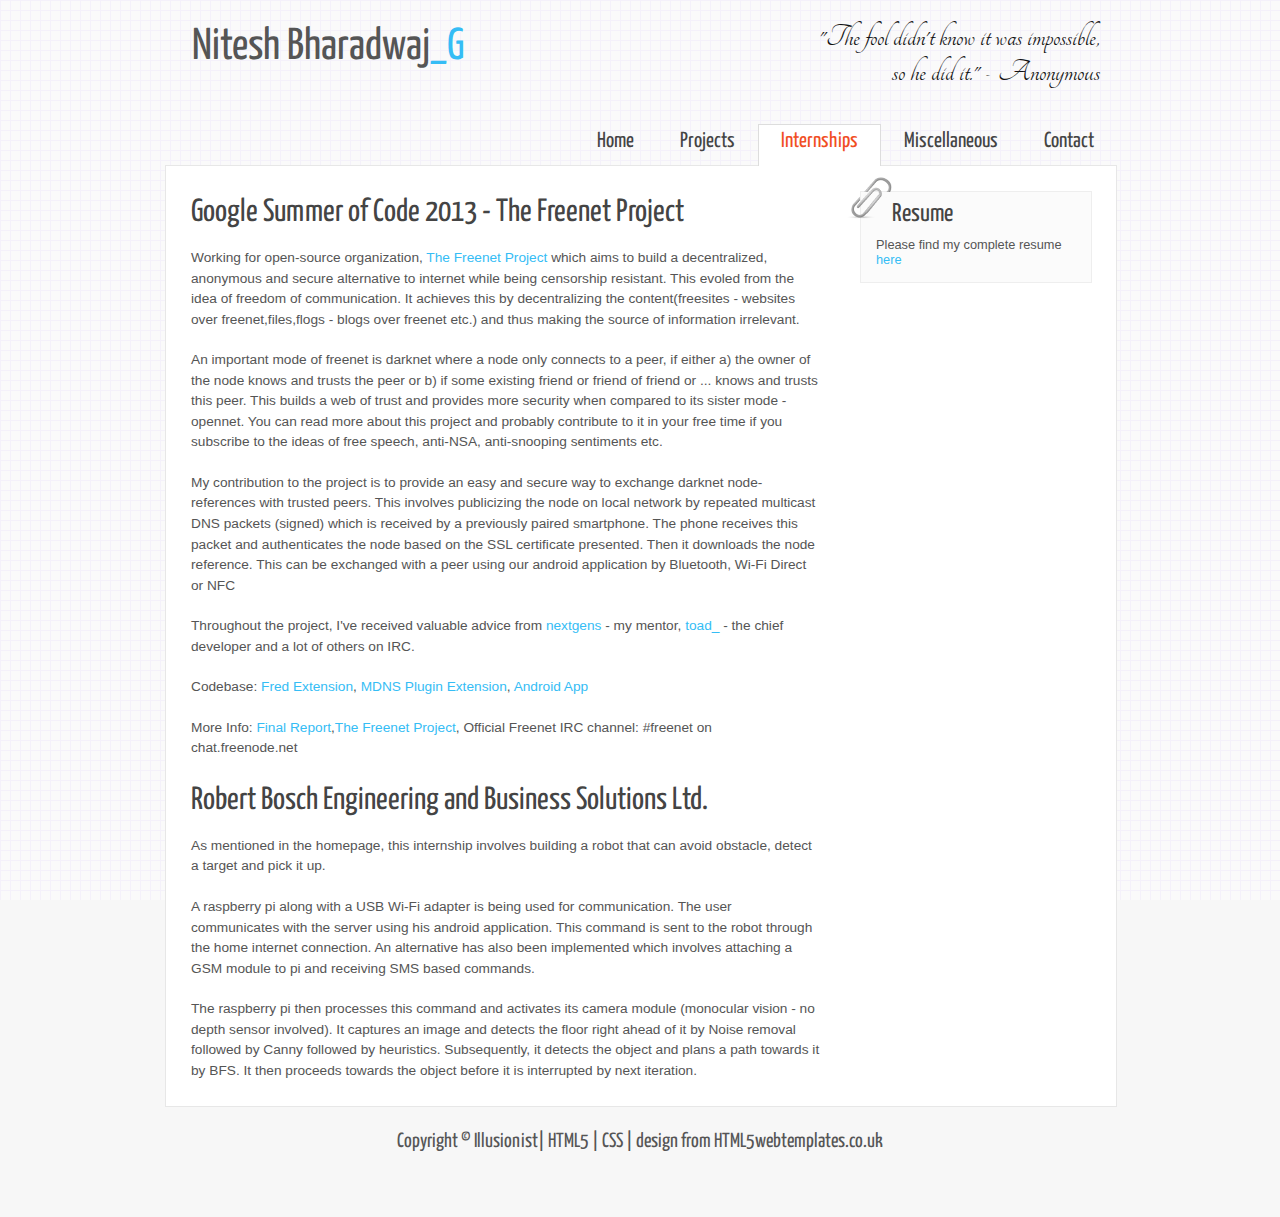
==== internships.html @ 34b4c1fd "Starting Off" ====
<!DOCTYPE HTML>
<html>

<head>
  <title>Nitesh Bharadwaj</title>
  <meta name="description" content="website description" />
  <meta name="keywords" content="website keywords, website keywords" />
  <meta http-equiv="content-type" content="text/html; charset=windows-1252" />
  <link rel="stylesheet" type="text/css" href="http://fonts.googleapis.com/css?family=Tangerine&amp;v1" />
  <link rel="stylesheet" type="text/css" href="http://fonts.googleapis.com/css?family=Yanone+Kaffeesatz" />
  <link rel="stylesheet" type="text/css" href="style/style.css" />
  <script src="http://ajax.googleapis.com/ajax/libs/jquery/1.11.1/jquery.min.js" type="text/javascript" />
  <script>window.jQuery || document.write('<script src="js/vendor/jquery-1.10.2.min.js"><\/script>')</script>
  <script src="js/simplescript.js" type="text/javascript" > </script>
</head>
<body>
  <div id="main">
    <div id="header">
      <div id="logo">
        <h1>Nitesh Bharadwaj<a href="#" class="full-name">_G</a></h1>
        <div class="slogan">�The fool didn�t know it was impossible, <br /> so he did it.� � Anonymous</div>
      </div>
      <div id="menubar">
        <ul id="menu">
          <!-- put class="current" in the li tag for the selected page - to highlight which page you're on -->
          <li><a href="index.html">Home</a></li>
		  <li><a href="projects.html">Projects</a></li>
		  <li class="current"><a href="internships.html">Internships</a></li>
		  <li><a href="misc.html">Miscellaneous</a></li>
		  <li><a href="contact.html">Contact</a></li>
		</ul>
      </div>
    </div>
    <div id="site_content">
      <div id="sidebar_container">
        <img class="paperclip" src="style/paperclip.png" alt="paperclip" />
        <div class="sidebar">
        <!-- insert your sidebar items here -->
        <h3>Resume</h3>
        Please find my complete resume <a href = "raw/Resume.pdf" target="ng_resume"> here </a>
        </div>
      </div>
      <div id="content">
        <!-- insert the page content here -->
        <h1>Google Summer of Code 2013 - The Freenet Project</h1>
		<p>Working for open-source organization, <a href="http://en.wikipedia.org/wiki/Freenet">The Freenet Project </a> which aims to build a decentralized, anonymous and secure alternative to internet while being censorship resistant. This evoled from the idea of freedom of communication. It achieves this by decentralizing the content(freesites - websites over freenet,files,flogs - blogs over freenet etc.) and thus making the source of information irrelevant.</p>
		<p>An important mode of freenet is darknet where a node only connects to a peer, if either a) the owner of the node knows and trusts the peer or b) if some existing friend or friend of friend or ... knows and trusts this peer. This builds a web of trust  and provides more security when compared to its sister mode - opennet. You can read more about this project and probably contribute to it in your free time if you subscribe to the ideas of free speech, anti-NSA, anti-snooping sentiments etc.</p> 
		<p>My contribution to the project is to provide an easy and secure way to exchange darknet node-references with trusted peers. This involves publicizing the node on local network by repeated multicast DNS packets (signed) which is received by a previously paired smartphone. The phone receives this packet and authenticates the node based on the SSL certificate presented. Then it downloads the node reference. This can be exchanged with a peer using our android application by Bluetooth, Wi-Fi Direct or NFC</p>
		<p>Throughout the project, I've received valuable advice from <a href="https://github.com/nextgens">nextgens</a> - my mentor, <a href="http://amphibian.dyndns.org/"> toad_ </a> - the chief developer and a lot of others on IRC.</p>
		<p>Codebase: <a href="https://github.com/NiteshBharadwaj/fred-staging/tree/Android-App-Merge"> Fred Extension</a>, <a href="https://github.com/NiteshBharadwaj/plugin-MDNSDiscovery-official/tree/master/src"> MDNS Plugin Extension</a>, <a href="https://github.com/NiteshBharadwaj/Freenet"> Android App</a> </p>
		<p>More Info: <a href="https://emu.freenetproject.org/pipermail/devl/2013-September/037358.html">Final Report</a>,<a href ="http://en.wikipedia.org/wiki/Freenet">The Freenet Project</a>, Official Freenet IRC channel: #freenet on chat.freenode.net </p>
		<h1>Robert Bosch Engineering and Business Solutions Ltd.</h1>
		<p>As mentioned in the homepage, this internship involves building a robot that can avoid obstacle, detect a target and pick it up.</p>
		<p>A raspberry pi along with a USB Wi-Fi adapter is being used for communication. The user communicates with the server using his android application. This command is sent to the robot through the home internet connection. An alternative has also been implemented which involves attaching a GSM module to pi and receiving SMS based commands.</p>
		<p>The raspberry pi then processes this command and activates its camera module (monocular vision - no depth sensor involved). It captures an image and detects the floor right ahead of it by Noise removal followed by Canny followed by heuristics. Subsequently, it detects the object and plans a path towards it by BFS. It then proceeds towards the object before it is interrupted by next iteration.</p>
      </div>
    </div>
    <div id="footer">
      <p>Copyright &copy; <a href="#" class="nick"> Illusionist</a> | <a href="http://validator.w3.org/check?uri=referer">HTML5</a> | <a href="http://jigsaw.w3.org/css-validator/check/referer">CSS</a> | <a href="http://www.html5webtemplates.co.uk">design from HTML5webtemplates.co.uk</a></p>
    </div>
  </div>
</body>
</html>
---- style/style.css ----
html
{ height: 100%;}

*
{ margin: 0;
  padding: 0;}

body
{ font: normal .80em 'trebuchet ms', arial, sans-serif;
  background: #F7F7F7 url(pattern.png) fixed;
  color: #555;}

p
{ padding: 0 0 20px 0;
  line-height: 1.5em;
  font-size: 107%;}

img
{ border: 0;}

h1, h2, h3, h4, h5, h6 
{ font: normal 250% 'Yanone Kaffeesatz', arial, sans-serif;
  color: #444;
  margin: 0 0 15px 0;
  padding: 5px 0 5px 0;}

h2
{ font: normal 170% 'Yanone Kaffeesatz', arial, sans-serif;
  color: #F14E23;  
  margin: 0;
  padding: 0 0 8px 0;}

h3
{ font-size: 200%;
  margin: 0 0 9px 0;
  color: #444;}

h4, h5, h6
{ margin: 0;
  padding: 0 0 5px 0;
  font: normal 100% arial, sans-serif;
  color: #F14E23;
  line-height: 1em;}

h5, h6
{ font: italic 95% arial, sans-serif;
  color: #888;
  padding-bottom: 15px;}

h6
{ color: #362C20;}

a, a:hover
{ outline: none;
  text-decoration: none;
  color: #35BDF5;}

a:hover
{ text-decoration: underline;}

.left
{ float: left;
  width: auto;
  margin-right: 10px;}

.right
{ float: right; 
  width: auto;
  margin-left: 10px;}

.center
{ display: block;
  text-align: center;
  margin: 20px auto;}

ul
{ margin: 2px 0 22px 17px;}

ul li
{ list-style-type: circle;
  margin: 0 0 0 0; 
  padding: 0 0 4px 5px;}

ol
{ margin: 8px 0 22px 20px;}

ol li
{ margin: 0 0 11px 0;}

#main, #header, #logo, #menubar, #site_content, #footer
{ margin-left: auto; 
  margin-right: auto;}

#main
{ width: 950px;
  margin: 20px auto;}

#header
{ width: 952px;
  height: 145px;}

#logo
{ width: 950px;
  float: left;
  height: 100px;
  background: transparent;
  padding: 0 0 0px 10px;}

#logo h1
{ font: normal 350% 'Yanone Kaffeesatz', arial, sans-serif;
  padding: 5px 0 0 17px;
  color: #555;
  float: left;}

#logo h1 a
{ color: #35BDF5;
  text-decoration: none;}

#logo h1 a:hover
{ color: #555;
  text-decoration: none;}

.slogan
{ float: right; 
  padding-right: 25px;
  text-align: right; 
  font: 250% 'tangerine', arial; 
  color: #111;}

#menubar
{ height: 46px;
  width: 700px;
  margin: 0px auto -1px auto;
  float: right;
  padding: 0px 0 0 0;} 

ul#menu
{ float: right;}

ul#menu li
{ float: left;
  padding: 0 0 0px 0px;
  list-style: none;
  margin: 2px 0 0 0;
  background: transparent;}

ul#menu li a
{ font: normal 170% 'Yanone Kaffeesatz', sans-serif;
  text-decoration: none;
  color: #444;
  display: block; 
  float: left; 
  height: 20px;
  padding: 7px 23px 15px 23px;
  text-align: center;} 

ul#menu li.current a
{ height: 20px;
  padding: 6px 22px 15px 22px;}

ul#menu li.current a
{ background: #fff;
  border: 1px solid #ddd;
  border-bottom: 0;
  color: #F14E23;}

ul#menu li a:hover
{ color: #F14E23;}

#site_content
{ width: 950px;
  overflow: hidden;
  margin: 0 auto 0 auto;
  padding: 0;
  background: #fff;
  border: 1px solid #E7E7E7;} 

#sidebar_container
{ float: right;
  width: 250px;
  margin: 25px 0;}

.sidebar
{ float: right;
  width: 200px;
  margin: 0 24px 27px 0;
  background: #FBFBFB;
  border: 1px solid #eee;
  padding: 0 15px 15px 15px;}

.sidebar h3, .content h1
{ padding: 10px 15px;
  margin: 0 1px;}

.sidebar h1
{ padding: 5px 0 0 0;}

.paperclip
{ float: left;
  position: relative; 
  z-index: 0;
  vertical-align: middle; 
  margin: -27px 0 -60px -30px;}
.ext_logo_sidebar
{
  width: 30px;
  height: 30px;}
#content
{ text-align: left;
  width: 630px;
  padding: 25px 0 5px 25px;
  margin: 0;}
#content img {
  width: 630px;
}
#content ul
{ margin: 2px 0 22px 0px;}

#content ul li
{ list-style-type: none;
  background: url(bullet.png) no-repeat;
  margin: 0 0 6px 0; 
  padding: 0 0 4px 25px;
  line-height: 1.5em;}

#footer
{ clear: both;
  width: 100%;
  font: normal 150% 'yanone kaffeesatz',  arial, sans-serif;
  height: 85px;
  padding: 20px 0 5px 0;
  text-align: center; 
  color: #555;
  background: transparent;
  margin-bottom: 20px;}

#footer p
{ padding: 0 0 10px 0;}

#footer a, #footer a:hover
{ color: #555;
  text-decoration: none;}

#footer a:hover
{ color: #35BDF5;
  text-decoration: none;}

.gallery img
{ position:absolute;}

.form_settings
{ margin: 5px 0 0 0;}

.form_settings p
{ padding: 0 0 10px 0;}

.form_settings span
{ padding: 5px 0; 
  float: left; 
  width: 170px; 
  text-align: left;}
  
.form_settings input, .form_settings textarea
{ width: 252px; 
  font: 100% 'trebuchet ms', arial;
  border: 0;
  border: 1px solid #eee;
  padding: 5px 10px;
  background: #fff;
  color: #FFF;}
  
.form_settings .submit
{ border: 0; 
  width: auto;
  margin: 0 0 0 200px; 
  cursor: pointer; 
  color: #35BDF5;
  border: 1px solid #ddd;
  padding: 5px 15px;
  background: #fff;
  font: normal 140% 'Yanone Kaffeesatz', sans-serif;}

.form_settings textarea, .form_settings select
{ font: 100% 'trebuchet ms', arial; 
  border: 1px solid #eee;
  padding: 5px 10px;
  background: #fff;
  width: 252px;
  overflow: auto;}

.form_settings select
{ width: 274px;}

.form_settings .checkbox
{ margin: 4px 0; 
  padding: 0; 
  width: 14px;
  border: 0;
  background: none;}

.search
{ color: #666;
  border: 1px solid #eee;
  margin: 0;
  padding: 10px 5px;
  width: 189px;
  color: #F14E23;}
  
.subscribe
{ color: #35BDF5;
  border: 1px solid #ddd;
  padding: 5px 10px;
  background: #fff;
  float: right;
  cursor: pointer;
  margin: 0;
  font: normal 140% 'Yanone Kaffeesatz', sans-serif;}
 .more_text
 {display:none;}
table
{ margin: 10px 0 30px 0;}

table tr th, table tr td
{ background: #F5F5F5;
  color: #111;
  padding: 7px 4px;
  text-align: left;}
  
table tr td
{ background: #FBFBFB;
  color: #111;
  border-top: 1px solid #FFF;}
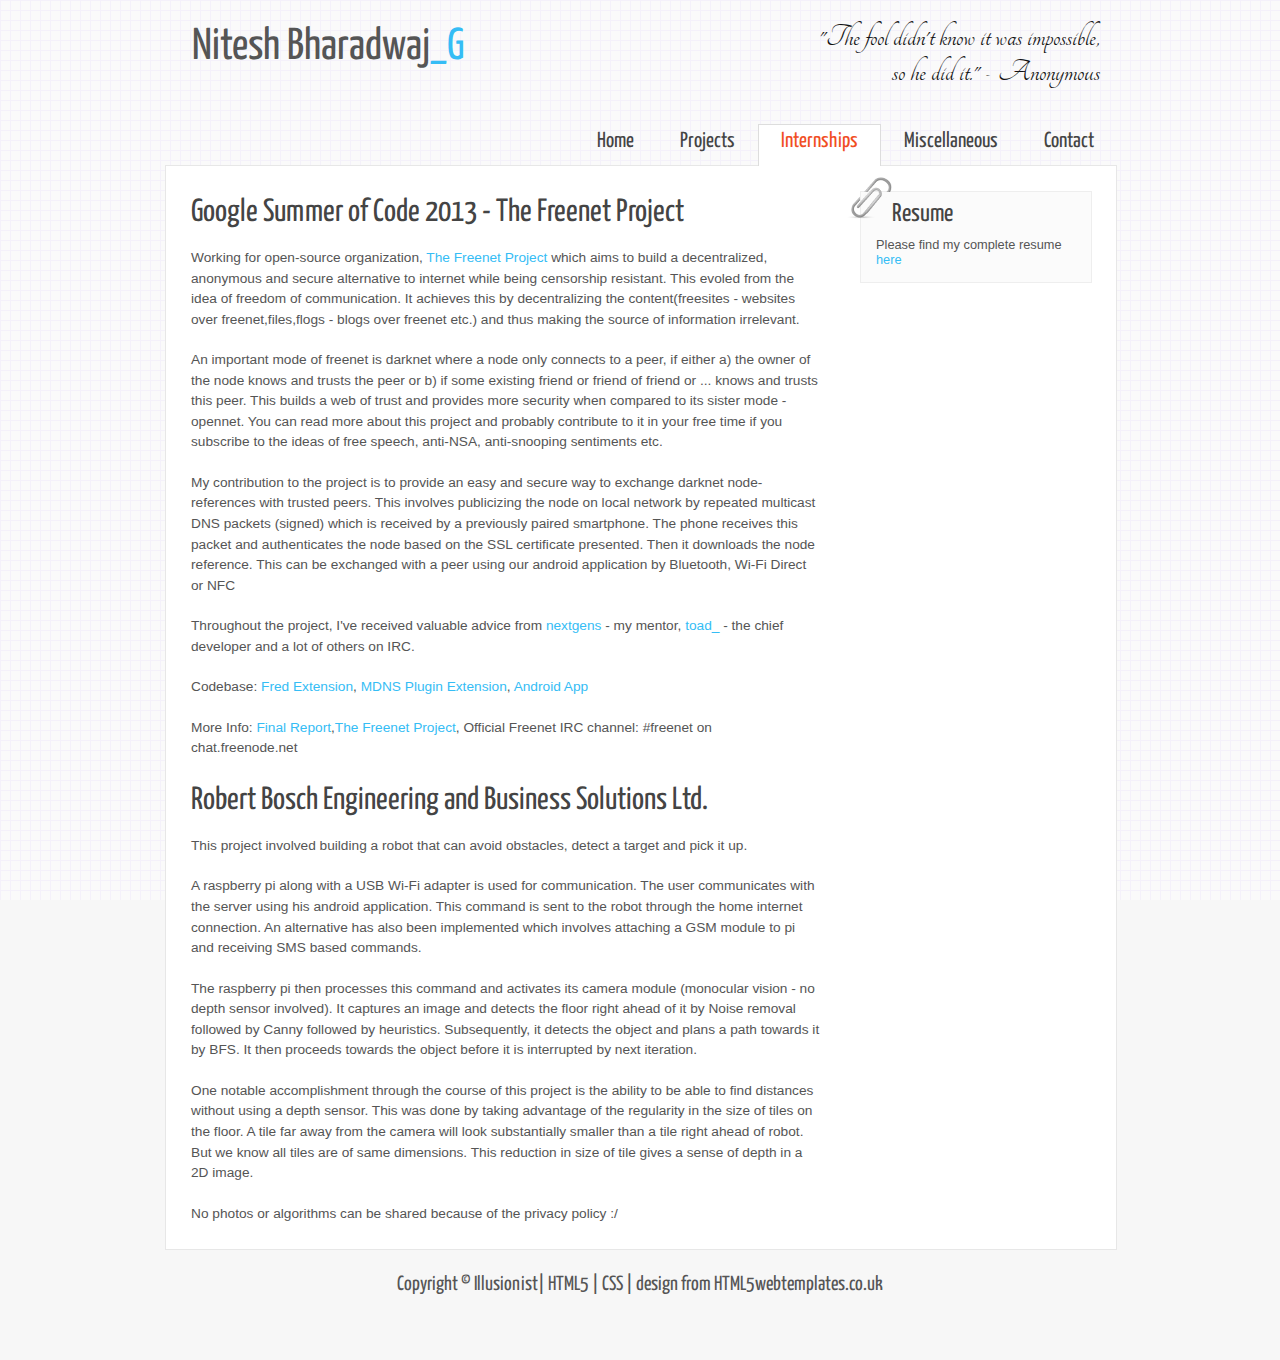
==== commit 15efc78d: "Long pending update" ====
--- a/internships.html
+++ b/internships.html
@@ -50,10 +50,12 @@
 		<p>Codebase: <a href="https://github.com/NiteshBharadwaj/fred-staging/tree/Android-App-Merge"> Fred Extension</a>, <a href="https://github.com/NiteshBharadwaj/plugin-MDNSDiscovery-official/tree/master/src"> MDNS Plugin Extension</a>, <a href="https://github.com/NiteshBharadwaj/Freenet"> Android App</a> </p>
 		<p>More Info: <a href="https://emu.freenetproject.org/pipermail/devl/2013-September/037358.html">Final Report</a>,<a href ="http://en.wikipedia.org/wiki/Freenet">The Freenet Project</a>, Official Freenet IRC channel: #freenet on chat.freenode.net </p>
 		<h1>Robert Bosch Engineering and Business Solutions Ltd.</h1>
-		<p>As mentioned in the homepage, this internship involves building a robot that can avoid obstacle, detect a target and pick it up.</p>
-		<p>A raspberry pi along with a USB Wi-Fi adapter is being used for communication. The user communicates with the server using his android application. This command is sent to the robot through the home internet connection. An alternative has also been implemented which involves attaching a GSM module to pi and receiving SMS based commands.</p>
+		<p>This project involved building a robot that can avoid obstacles, detect a target and pick it up.</p>
+		<p>A raspberry pi along with a USB Wi-Fi adapter is used for communication. The user communicates with the server using his android application. This command is sent to the robot through the home internet connection. An alternative has also been implemented which involves attaching a GSM module to pi and receiving SMS based commands.</p>
 		<p>The raspberry pi then processes this command and activates its camera module (monocular vision - no depth sensor involved). It captures an image and detects the floor right ahead of it by Noise removal followed by Canny followed by heuristics. Subsequently, it detects the object and plans a path towards it by BFS. It then proceeds towards the object before it is interrupted by next iteration.</p>
-      </div>
+		<p>One notable accomplishment through the course of this project is the ability to be able to find distances without using a depth sensor. This was done by taking advantage of the regularity in the size of tiles on the floor. A tile far away from the camera will look substantially smaller than a tile right ahead of robot. But we know all tiles are of same dimensions. This reduction in size of tile gives a sense of depth in a 2D image.</p>		
+		<p>No photos or algorithms can be shared because of the privacy policy :/ </p>
+	  </div>
     </div>
     <div id="footer">
       <p>Copyright &copy; <a href="#" class="nick"> Illusionist</a> | <a href="http://validator.w3.org/check?uri=referer">HTML5</a> | <a href="http://jigsaw.w3.org/css-validator/check/referer">CSS</a> | <a href="http://www.html5webtemplates.co.uk">design from HTML5webtemplates.co.uk</a></p>
